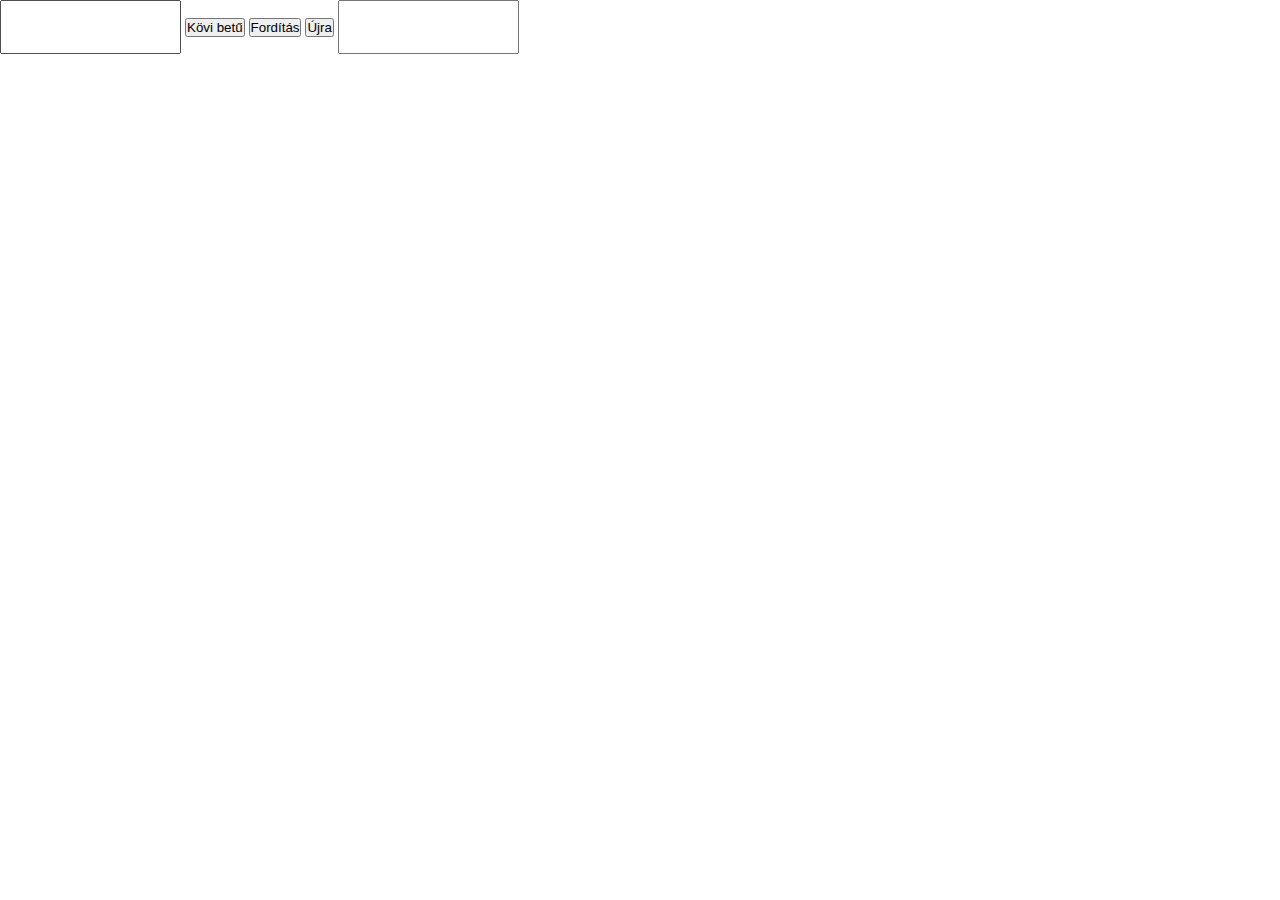
==== index.html @ a3bab8cd "main" ====
<!DOCTYPE html>
<html lang="en">
<head>
    <script src="https://code.jquery.com/jquery-3.6.0.min.js"></script>
    <link rel="stylesheet" href="style.css">
    <meta charset="UTF-8">
    <meta http-equiv="X-UA-Compatible" content="IE=edge">
    <meta name="viewport" content="width=device-width, initial-scale=1.0">
    <title>Aha</title>
</head>
<body>

    <input id="question" type="text">
    <button id="next">Kövi betű</button>
    <button id="done">Fordítás</button>
    <button id="again">Újra</button>
    <input id="answer" type="text">




    
    <script src="script.js"></script>
</body>
</html>
---- style.css ----
* {
    margin: 0px;
    padding: 0px;
}


input {
    height: 50px;
}
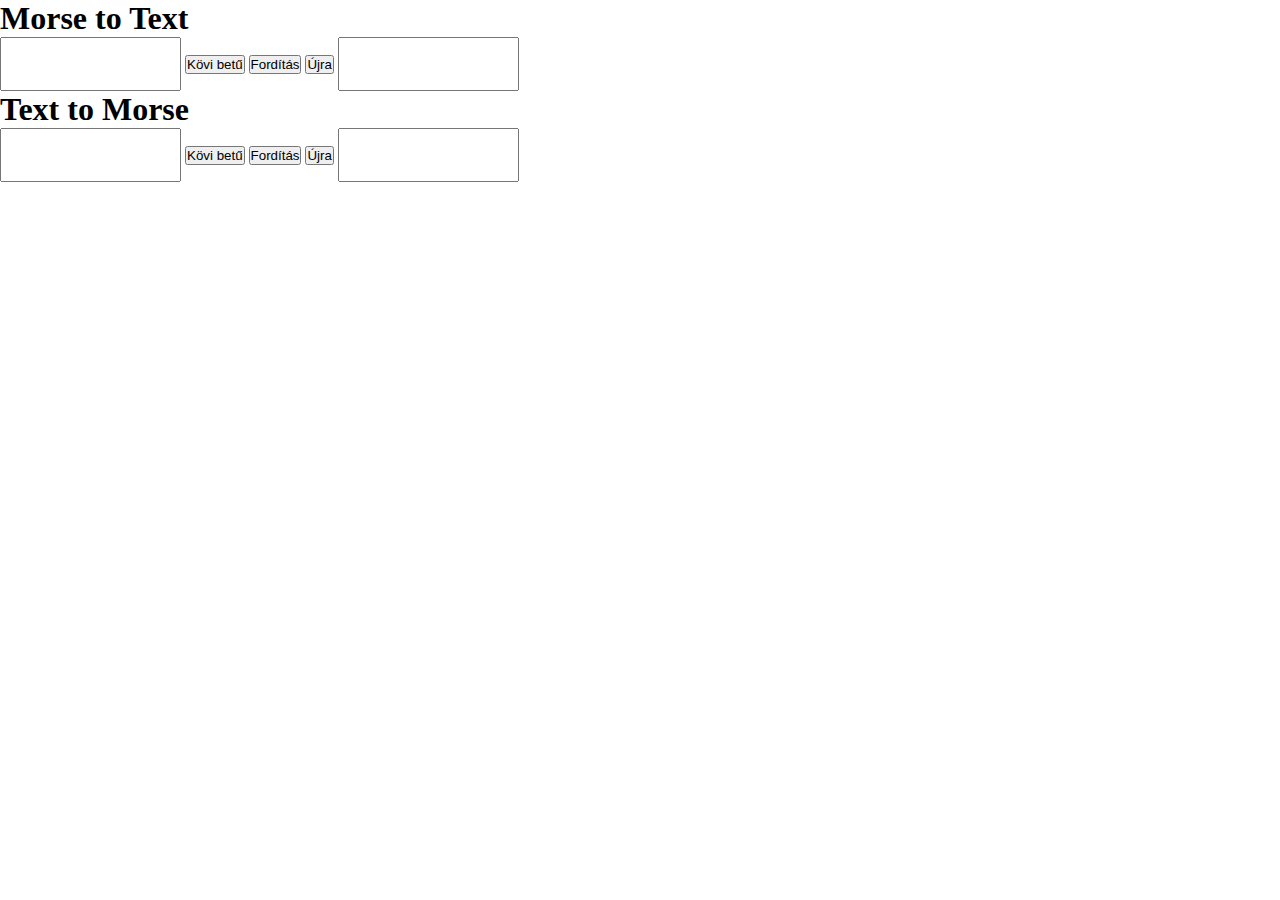
==== commit 592e5b4e: "adding t-m" ====
--- a/index.html
+++ b/index.html
@@ -6,16 +6,26 @@
     <meta charset="UTF-8">
     <meta http-equiv="X-UA-Compatible" content="IE=edge">
     <meta name="viewport" content="width=device-width, initial-scale=1.0">
-    <title>Aha</title>
+    <title>Morse Decoder</title>
 </head>
 <body>
+    <div  id="m">
+        <h1>Morse to Text</h1>
+        <input id="question" type="text">
+        <button id="next">Kövi betű</button>
+        <button id="done">Fordítás</button>
+        <button id="again">Újra</button>
+        <input id="answer" type="text">
+    </div>
 
-    <input id="question" type="text">
-    <button id="next">Kövi betű</button>
-    <button id="done">Fordítás</button>
-    <button id="again">Újra</button>
-    <input id="answer" type="text">
-
+    <div id="t">
+        <h1>Text to Morse</h1>
+        <input id="kérdés" type="text">
+        <button id="kövi">Kövi betű</button>
+        <button id="kész">Fordítás</button>
+        <button id="újra">Újra</button>
+        <input id="válasz" type="text">
+    </div>
 
 
 
--- a/style.css
+++ b/style.css
@@ -6,4 +6,8 @@
 
 input {
     height: 50px;
+}
+
+#m {
+    display: block;
 }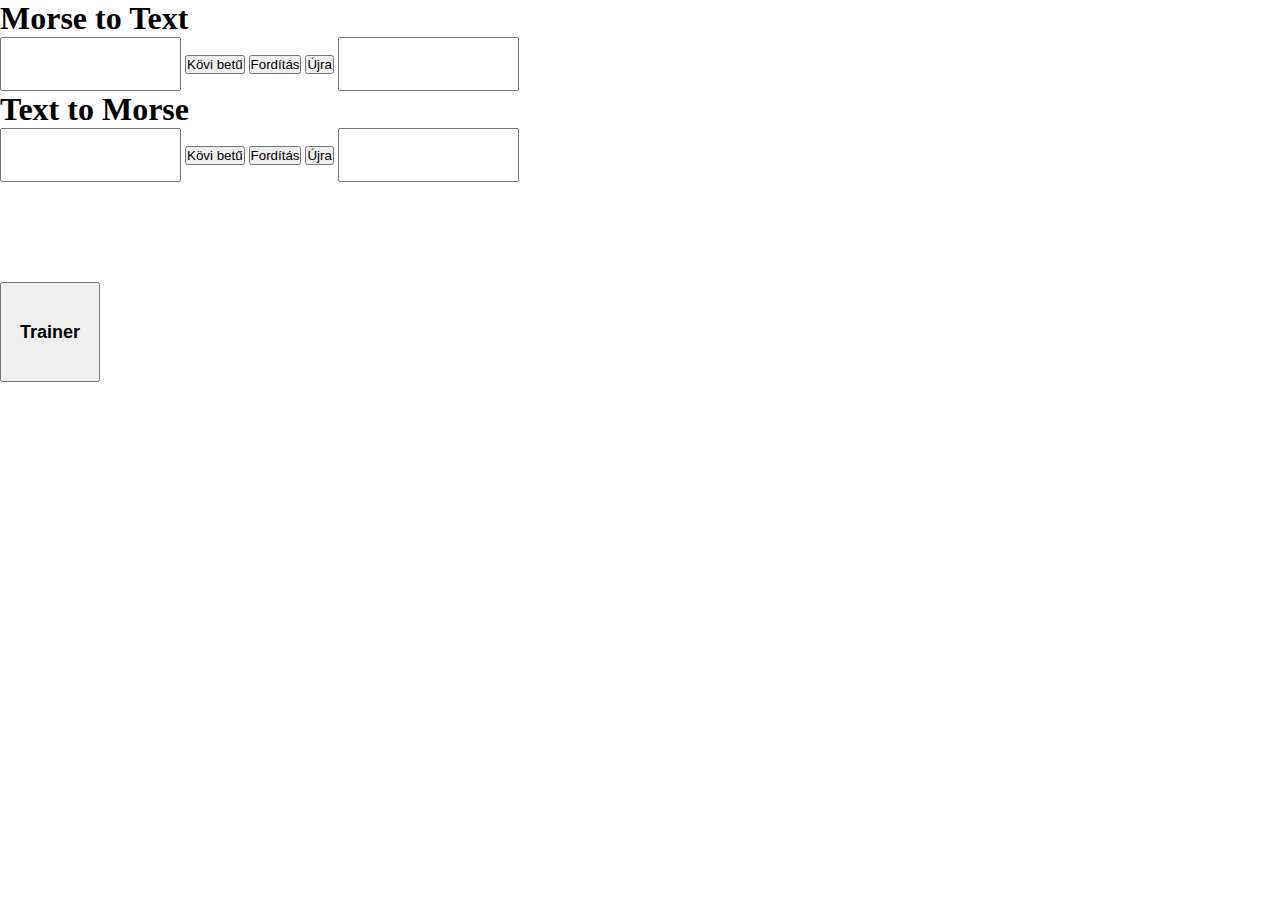
==== commit 78827293: "adding the trainer" ====
--- a/index.html
+++ b/index.html
@@ -27,6 +27,10 @@
         <input id="válasz" type="text">
     </div>
 
+    <div id="trainer">
+        <button id="trainer-button">Trainer</button>
+    </div>
+
 
 
     
--- a/style.css
+++ b/style.css
@@ -10,4 +10,12 @@
 
 #m {
     display: block;
+}
+
+#trainer-button {
+    margin-top: 100px;
+    height: 100px;
+    width: 100px;
+    font-size: large;
+    font-weight: bolder;
 }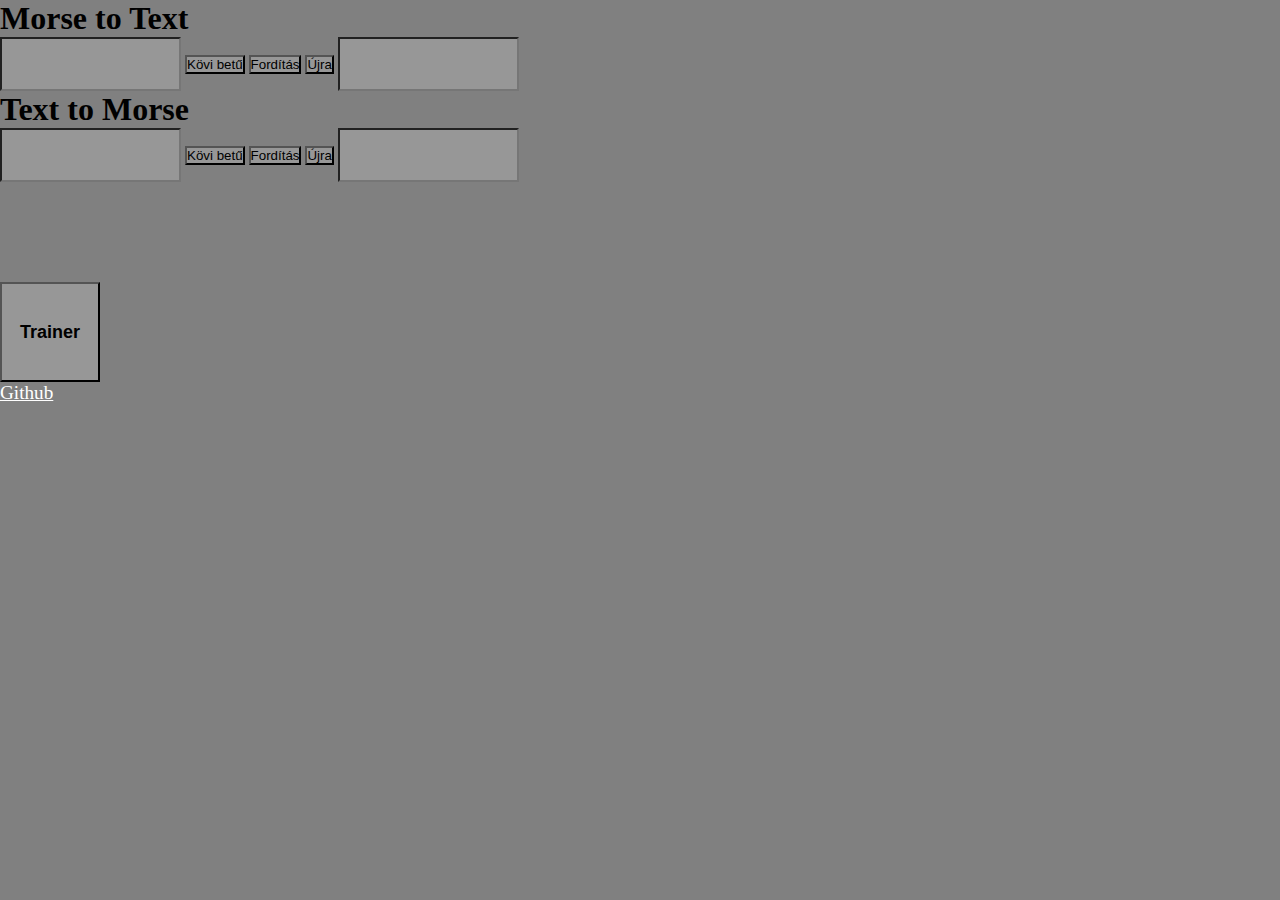
==== commit f9b3a448: "styling" ====
--- a/index.html
+++ b/index.html
@@ -30,6 +30,7 @@
     <div id="trainer">
         <button id="trainer-button">Trainer</button>
     </div>
+    <a href="https://github.com/Zolip2/MorseDecoder">Github</a>
 
 
 
--- a/style.css
+++ b/style.css
@@ -6,6 +6,8 @@
 
 input {
     height: 50px;
+    background-color: rgb(151, 151, 151);
+    color: white;
 }
 
 #m {
@@ -18,4 +20,17 @@
     width: 100px;
     font-size: large;
     font-weight: bolder;
+    background-color: rgb(151, 151, 151);
+}
+
+a {
+    color: white;
+    font-size: larger;
+}
+
+body {
+    background-color: gray;
+}
+button {
+    background-color: rgb(151, 151, 151);
 }